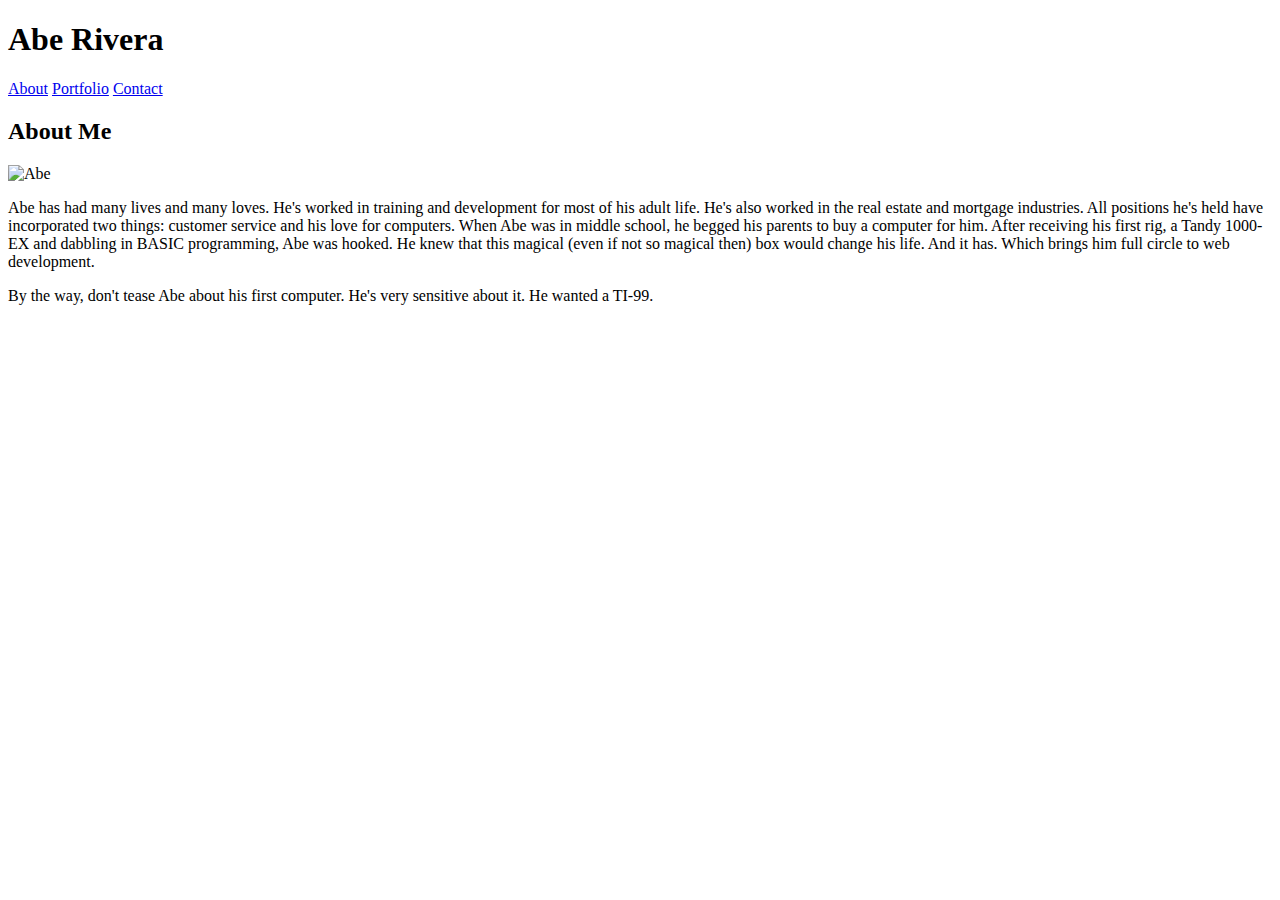
==== index.html @ d8e74f31 "2nd commit" ====
<!DOCTYPE html>
<html lang="en">
<head>
    <meta charset="UTF-8">
    <meta name="viewport" content="width=device-width, initial-scale=1.0">
    <meta http-equiv="X-UA-Compatible" content="ie=edge">
    <link rel="stylesheet" type="text/css" href="C:\Users\arevi\Arizona\Assignment1\Basic-Portfolio\Assets\CSS\style.css">
    <title>Abe Rivera Portfolio</title>

    <h1>Abe Rivera</h1>
    <a href="index.html">About</a>
    <a href="portfolio.html">Portfolio</a>
    <a href="contact.html">Contact</a>
</head>
<body>
    <h2>About Me</h2>

    <img src="http://lorempixel.com/400/200/" alt="Abe" height="200" width="400"> 

    <p>Abe has had many lives and many loves.  He's worked in training and development for most of his adult life.  He's also worked in the real estate and mortgage industries.  All positions he's held have incorporated two things: customer service and his love for computers.
        When Abe was in middle school, he begged his parents to buy a computer for him.  After receiving his first rig, a Tandy 1000-EX and dabbling in BASIC programming, Abe was hooked.  He knew that this magical (even if not so magical then) box would change his life.  And it has.  Which brings him full circle to web development.
        </p>
        <p>By the way, don't tease Abe about his first computer.  He's very sensitive about it.  He wanted a TI-99.
    </p>


</body>
</html>
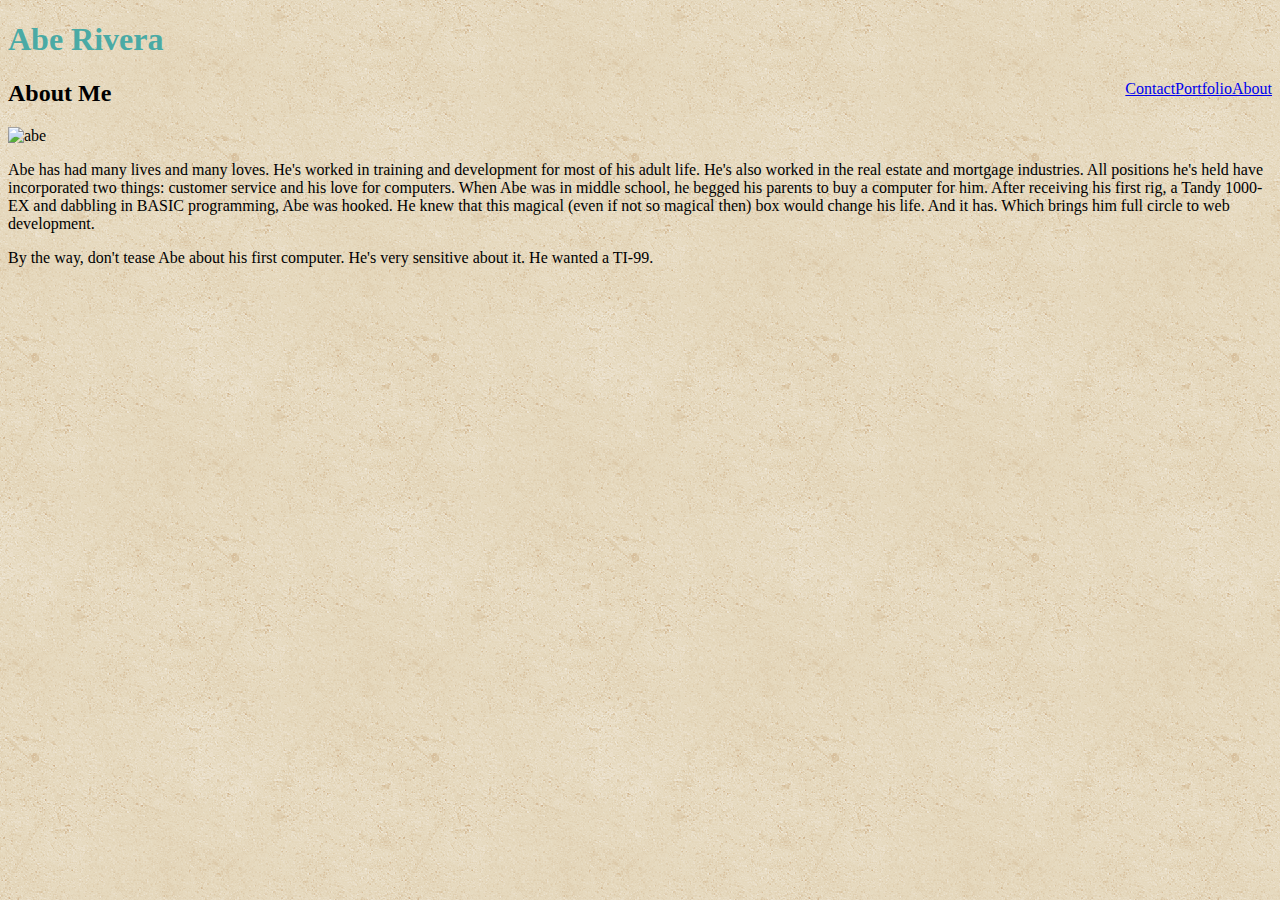
==== commit 02bb700c: "3rd commit" ====
--- a/index.html
+++ b/index.html
@@ -1,28 +1,42 @@
 <!DOCTYPE html>
 <html lang="en">
+
 <head>
-    <meta charset="UTF-8">
-    <meta name="viewport" content="width=device-width, initial-scale=1.0">
-    <meta http-equiv="X-UA-Compatible" content="ie=edge">
-    <link rel="stylesheet" type="text/css" href="C:\Users\arevi\Arizona\Assignment1\Basic-Portfolio\Assets\CSS\style.css">
-    <title>Abe Rivera Portfolio</title>
-
-    <h1>Abe Rivera</h1>
+  <meta charset="UTF-8">
+  <meta name="viewport" content="width=device-width, initial-scale=1.0">
+  <meta http-equiv="X-UA-Compatible" content="ie=edge">
+  <!-- You dont want to use absolute paths you should use relative paths -->
+  <!-- <link rel="stylesheet" type="text/css" href="C:\Users\arevi\Arizona\Assignment1\Basic-Portfolio\Assets\CSS\style.css"> -->
+  <link rel="stylesheet" href="Assets/CSS/style.css">
+  <title>Abe Rivera Portfolio</title>
+  <!-- The head of an HTML file should only contain meta data and links to css -->
+  <!--<h1>Abe Rivera</h1>
     <a href="index.html">About</a>
     <a href="portfolio.html">Portfolio</a>
-    <a href="contact.html">Contact</a>
+    <a href="contact.html">Contact</a> -->
 </head>
+
 <body>
-    <h2>About Me</h2>
+  <h1>Abe Rivera</h1>
+  <a href="index.html">About</a>
+  <a href="portfolio.html">Portfolio</a>
+  <a href="contact.html">Contact</a>
+  <h2>About Me</h2>
 
-    <img src="http://lorempixel.com/400/200/" alt="Abe" height="200" width="400"> 
+  <!-- You want to use https over http or you may have issues rendering the photo -->
+  <!-- <img src="http://lorempixel.com/400/200/" alt="Abe" height="200" width="400"> -->
+  <img src="https://lorempixel.com/400/200" alt="abe">
 
-    <p>Abe has had many lives and many loves.  He's worked in training and development for most of his adult life.  He's also worked in the real estate and mortgage industries.  All positions he's held have incorporated two things: customer service and his love for computers.
-        When Abe was in middle school, he begged his parents to buy a computer for him.  After receiving his first rig, a Tandy 1000-EX and dabbling in BASIC programming, Abe was hooked.  He knew that this magical (even if not so magical then) box would change his life.  And it has.  Which brings him full circle to web development.
-        </p>
-        <p>By the way, don't tease Abe about his first computer.  He's very sensitive about it.  He wanted a TI-99.
-    </p>
+  <p>Abe has had many lives and many loves. He's worked in training and development for most of his adult life. He's also worked
+    in the real estate and mortgage industries. All positions he's held have incorporated two things: customer service and
+    his love for computers. When Abe was in middle school, he begged his parents to buy a computer for him. After receiving
+    his first rig, a Tandy 1000-EX and dabbling in BASIC programming, Abe was hooked. He knew that this magical (even if
+    not so magical then) box would change his life. And it has. Which brings him full circle to web development.
+  </p>
+  <p>By the way, don't tease Abe about his first computer. He's very sensitive about it. He wanted a TI-99.
+  </p>
 
 
 </body>
+
 </html>--- a/Assets/CSS/style.css
+++ b/Assets/CSS/style.css
@@ -0,0 +1,31 @@
+content {
+    width:960px;
+    margin: auto;
+}
+
+.header {
+    height:50px;
+    background:#ffffff;
+    border:1px solid #cccccc;
+    width:960px;
+    margin:0px auto;
+}
+
+body {
+  /* Use relative paths instead of absolute paths */
+    /* background-image: url('C:\Users\arevi\Arizona\Assignment1\Basic-Portfolio\Assets\Images\vintage-concrete.png')    */
+    background-image: url('../Images/vintage-concrete.png')
+}
+
+/* The {.} selector is for classes not html elements */
+/* you dont want to use the href bit here. That is an html attribute not to be used with css! */
+/* .a href {
+    float: right;
+} */
+a{
+  float: right;
+}
+
+h1 {
+    font-family: "Georgia", Times, Times New Roman, serif; color: #4aaaa5
+}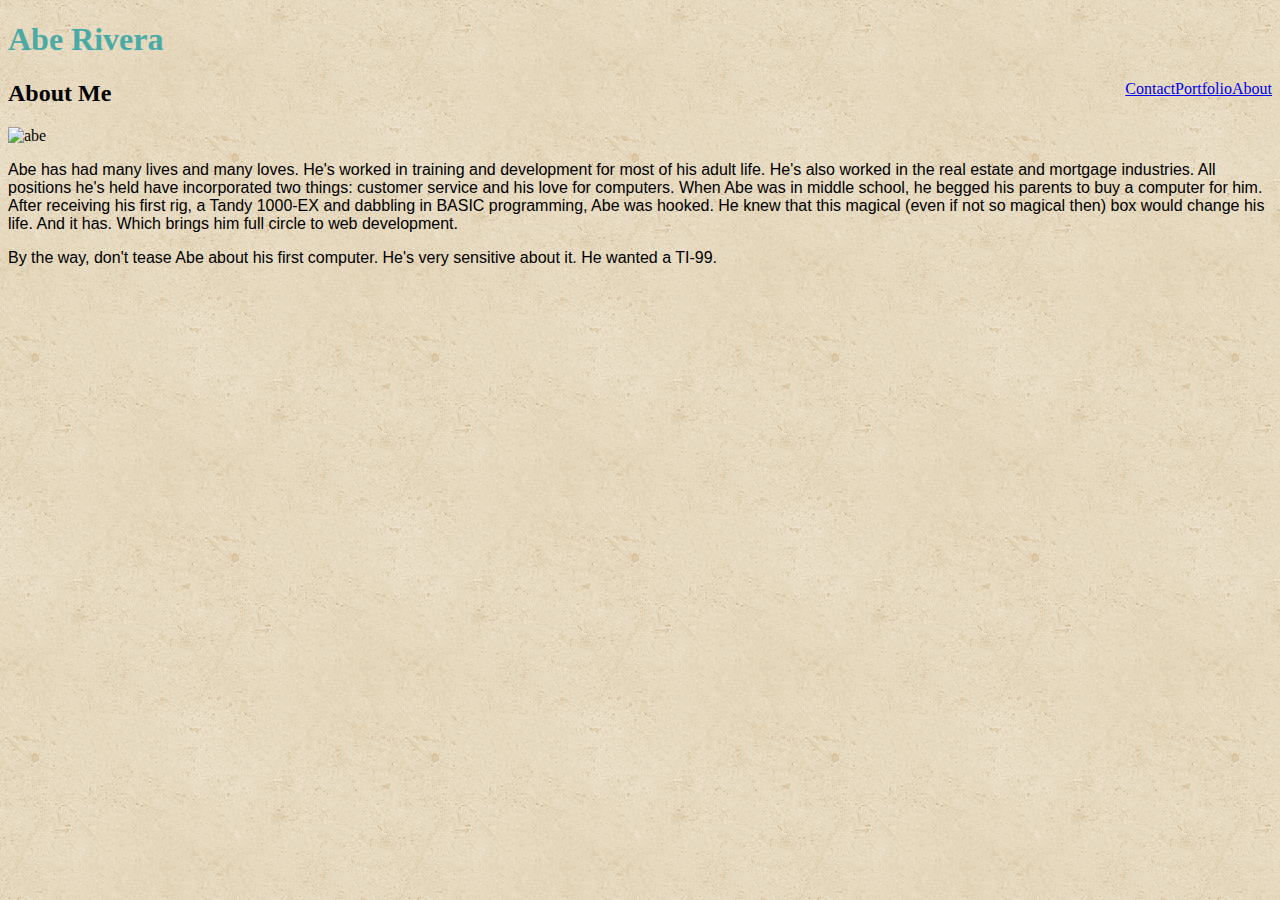
==== commit d12d701f: "4th commit" ====
--- a/index.html
+++ b/index.html
@@ -25,7 +25,7 @@
 
   <!-- You want to use https over http or you may have issues rendering the photo -->
   <!-- <img src="http://lorempixel.com/400/200/" alt="Abe" height="200" width="400"> -->
-  <img src="https://lorempixel.com/400/200" alt="abe">
+  <img src="http://lorempixel.com/400/200" alt="abe">
 
   <p>Abe has had many lives and many loves. He's worked in training and development for most of his adult life. He's also worked
     in the real estate and mortgage industries. All positions he's held have incorporated two things: customer service and
--- a/Assets/CSS/style.css
+++ b/Assets/CSS/style.css
@@ -28,4 +28,8 @@
 
 h1 {
     font-family: "Georgia", Times, Times New Roman, serif; color: #4aaaa5
+}
+
+p {
+    font-family: "Arial", "Helvetica Neue", Helvetica, sans-serif;
 }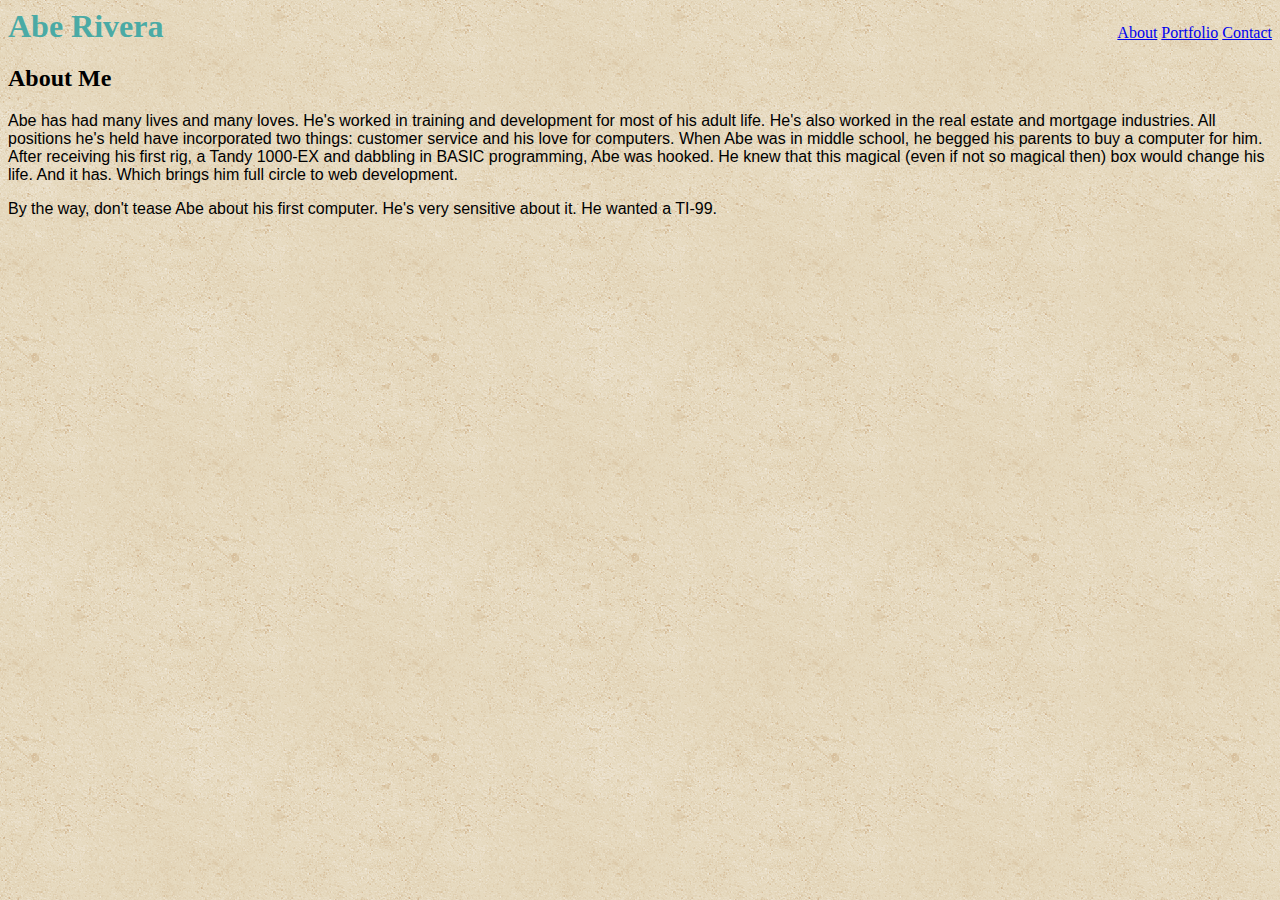
==== commit 5a80730e: "4th commit" ====
--- a/index.html
+++ b/index.html
@@ -17,15 +17,19 @@
 </head>
 
 <body>
-  <h1>Abe Rivera</h1>
-  <a href="index.html">About</a>
-  <a href="portfolio.html">Portfolio</a>
-  <a href="contact.html">Contact</a>
+  <h1 id="name">Abe Rivera</h1>
+
+  <ul class="nav">
+    <li><a href="index.html">About</a></li>
+    <li><a href="portfolio.html">Portfolio</a></li>
+    <li><a href="contact.html">Contact</a></li>
+  </ul>
+
   <h2>About Me</h2>
 
   <!-- You want to use https over http or you may have issues rendering the photo -->
   <!-- <img src="http://lorempixel.com/400/200/" alt="Abe" height="200" width="400"> -->
-  <img src="http://lorempixel.com/400/200" alt="abe">
+  <!-- <img src="https://lorempixel.com/400/200" alt="abe"> -->
 
   <p>Abe has had many lives and many loves. He's worked in training and development for most of his adult life. He's also worked
     in the real estate and mortgage industries. All positions he's held have incorporated two things: customer service and
--- a/Assets/CSS/style.css
+++ b/Assets/CSS/style.css
@@ -17,19 +17,31 @@
     background-image: url('../Images/vintage-concrete.png')
 }
 
+/* This prevents the element with id from taking up the whole width of the screen */
+#name{
+  display: inline;
+}
+
 /* The {.} selector is for classes not html elements */
 /* you dont want to use the href bit here. That is an html attribute not to be used with css! */
 /* .a href {
     float: right;
 } */
-a{
+
+.nav{
+  list-style: none;
   float: right;
+}
+
+.nav li {
+  display: inline;
 }
 
 h1 {
     font-family: "Georgia", Times, Times New Roman, serif; color: #4aaaa5
 }
 
+
 p {
     font-family: "Arial", "Helvetica Neue", Helvetica, sans-serif;
 }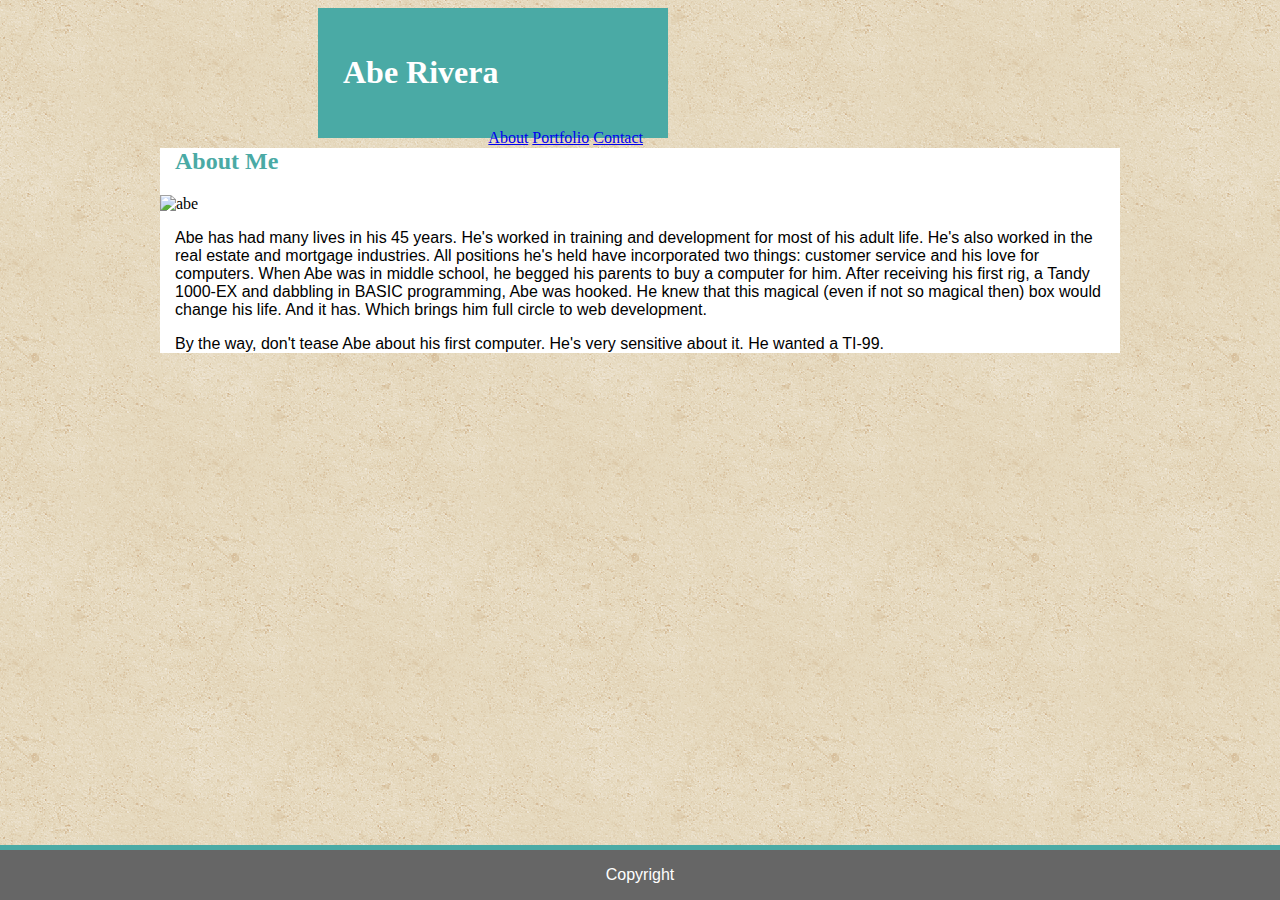
==== commit ff89eaad: "5th commit" ====
--- a/index.html
+++ b/index.html
@@ -17,21 +17,28 @@
 </head>
 
 <body>
-  <h1 id="name">Abe Rivera</h1>
+  <div class="heading"><h1>Abe Rivera</h1>
+  
+  <ul class="nav">
+      <li><a href="index.html">About</a></li>
+      <li><a href="portfolio.html">Portfolio</a></li>
+      <li><a href="contact.html">Contact</a></li>
+    </ul>
 
-  <ul class="nav">
-    <li><a href="index.html">About</a></li>
-    <li><a href="portfolio.html">Portfolio</a></li>
-    <li><a href="contact.html">Contact</a></li>
-  </ul>
+  </div>
+
+  <div class="content">
+      <!-- Page content -->
+    
+  
 
   <h2>About Me</h2>
 
   <!-- You want to use https over http or you may have issues rendering the photo -->
   <!-- <img src="http://lorempixel.com/400/200/" alt="Abe" height="200" width="400"> -->
-  <!-- <img src="https://lorempixel.com/400/200" alt="abe"> -->
+  <img src="https://lorempixel.com/400/200" alt="abe">
 
-  <p>Abe has had many lives and many loves. He's worked in training and development for most of his adult life. He's also worked
+  <p>Abe has had many lives in his 45 years. He's worked in training and development for most of his adult life. He's also worked
     in the real estate and mortgage industries. All positions he's held have incorporated two things: customer service and
     his love for computers. When Abe was in middle school, he begged his parents to buy a computer for him. After receiving
     his first rig, a Tandy 1000-EX and dabbling in BASIC programming, Abe was hooked. He knew that this magical (even if
@@ -40,6 +47,11 @@
   <p>By the way, don't tease Abe about his first computer. He's very sensitive about it. He wanted a TI-99.
   </p>
 
+  </div>
+
+  <div class= "footer">
+      <p>Copyright</p>
+    </div>
 
 </body>
 
--- a/Assets/CSS/style.css
+++ b/Assets/CSS/style.css
@@ -1,14 +1,21 @@
-content {
-    width:960px;
-    margin: auto;
+.content {
+        max-width: 960px;
+        margin: auto;
+        background-color: #ffffff
 }
 
 .header {
     height:50px;
-    background:#ffffff;
+    background-color:#ffffff;
     border:1px solid #cccccc;
     width:960px;
-    margin:0px auto;
+    margin: 50px 0px 0px 0px;
+}
+.heading {
+    background-color: #4aaaa5;
+    width: 300px;
+    padding: 25px;
+    margin: 0px 0px -10px 310px;
 }
 
 body {
@@ -38,10 +45,25 @@
 }
 
 h1 {
-    font-family: "Georgia", Times, Times New Roman, serif; color: #4aaaa5
+    font-family: "Georgia", Times, Times New Roman, serif; color: white
+}
+
+h2 {
+    font-family: "Georgia", Times, Times New Roman, serif; color: #4aaaa5; margin-left: 15px;
+}
+
+p {
+    font-family: "Arial", "Helvetica Neue", Helvetica, sans-serif; margin-left: 15px; margin-right: 15px;
 }
 
 
-p {
-    font-family: "Arial", "Helvetica Neue", Helvetica, sans-serif;
+.footer {
+    border-top: 5px solid #4aaaa5;
+    position: fixed;
+    left: 0;
+    bottom: 0;
+    width: 100%;
+    background-color:#666666;
+    color: white;
+    text-align: center
 }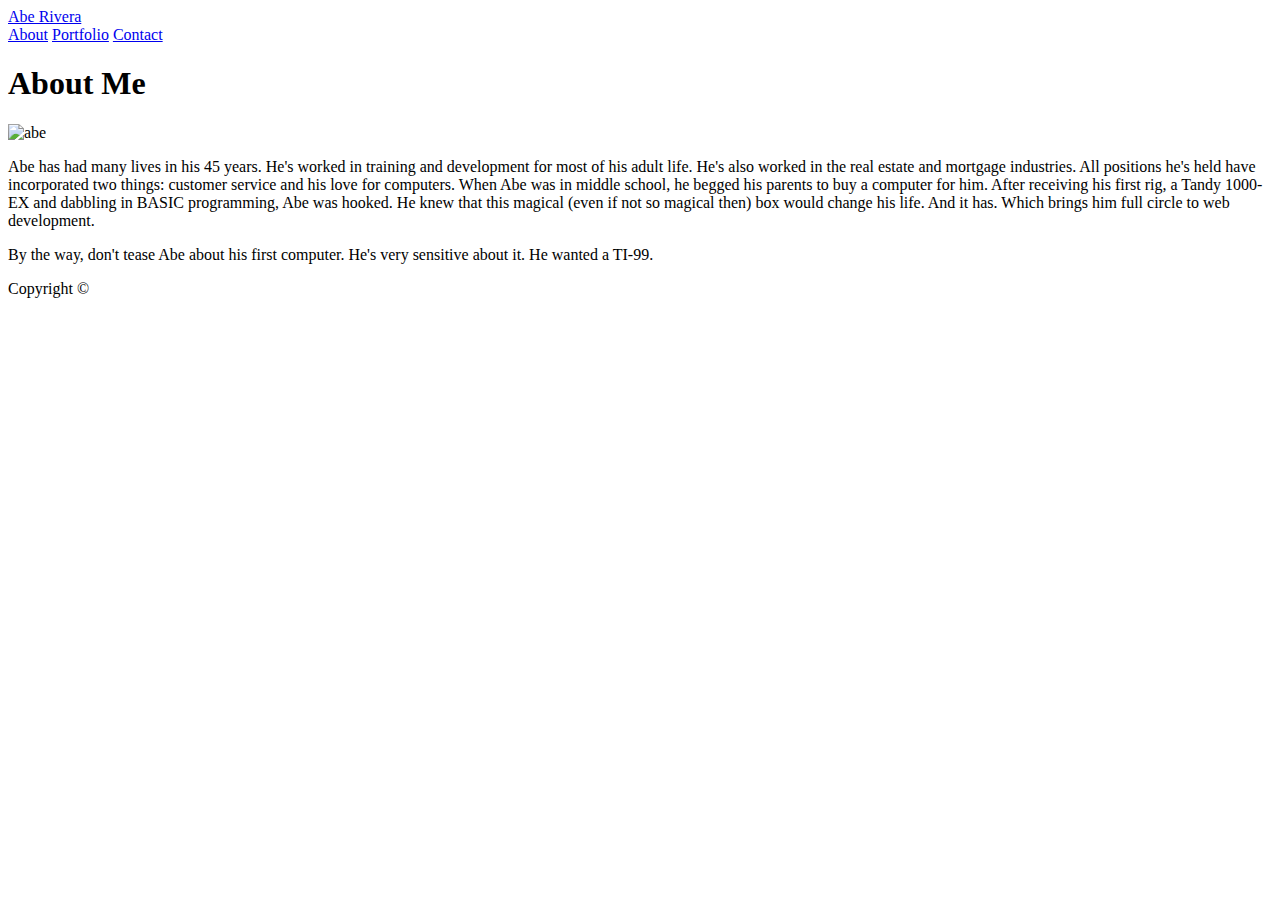
==== commit 36f30dcd: "final commit" ====
--- a/index.html
+++ b/index.html
@@ -3,39 +3,28 @@
 
 <head>
   <meta charset="UTF-8">
-  <meta name="viewport" content="width=device-width, initial-scale=1.0">
-  <meta http-equiv="X-UA-Compatible" content="ie=edge">
-  <!-- You dont want to use absolute paths you should use relative paths -->
-  <!-- <link rel="stylesheet" type="text/css" href="C:\Users\arevi\Arizona\Assignment1\Basic-Portfolio\Assets\CSS\style.css"> -->
-  <link rel="stylesheet" href="Assets/CSS/style.css">
-  <title>Abe Rivera Portfolio</title>
-  <!-- The head of an HTML file should only contain meta data and links to css -->
-  <!--<h1>Abe Rivera</h1>
-    <a href="index.html">About</a>
-    <a href="portfolio.html">Portfolio</a>
-    <a href="contact.html">Contact</a> -->
+  <title>About | Abe Rivera</title>
+  <link rel="stylesheet" type="text/css" href="assets/css/style.css">
+
 </head>
 
 <body>
-  <div class="heading"><h1>Abe Rivera</h1>
+
+  <header id="masthead">
+    <div class="container">
+      <a href="index.html" id="logo">Abe Rivera</a>
+      <nav>
+        <a href="index.html">About</a>
+        <a href="portfolio.html">Portfolio</a>
+        <a href="contact.html">Contact</a>
+      </nav>
+    </div>
+  </header>
   
-  <ul class="nav">
-      <li><a href="index.html">About</a></li>
-      <li><a href="portfolio.html">Portfolio</a></li>
-      <li><a href="contact.html">Contact</a></li>
-    </ul>
+  <div id="main-container" class="container">
+    <section class="main-section">
+      <h1>About Me</h1>
 
-  </div>
-
-  <div class="content">
-      <!-- Page content -->
-    
-  
-
-  <h2>About Me</h2>
-
-  <!-- You want to use https over http or you may have issues rendering the photo -->
-  <!-- <img src="http://lorempixel.com/400/200/" alt="Abe" height="200" width="400"> -->
   <img src="https://lorempixel.com/400/200" alt="abe">
 
   <p>Abe has had many lives in his 45 years. He's worked in training and development for most of his adult life. He's also worked
@@ -47,12 +36,15 @@
   <p>By the way, don't tease Abe about his first computer. He's very sensitive about it. He wanted a TI-99.
   </p>
 
+</section>
+
+</div>
+
+<footer>
+  <div class="container">
+    Copyright &copy; 
   </div>
-
-  <div class= "footer">
-      <p>Copyright</p>
-    </div>
-
+</footer>
 </body>
 
-</html>+</html>
